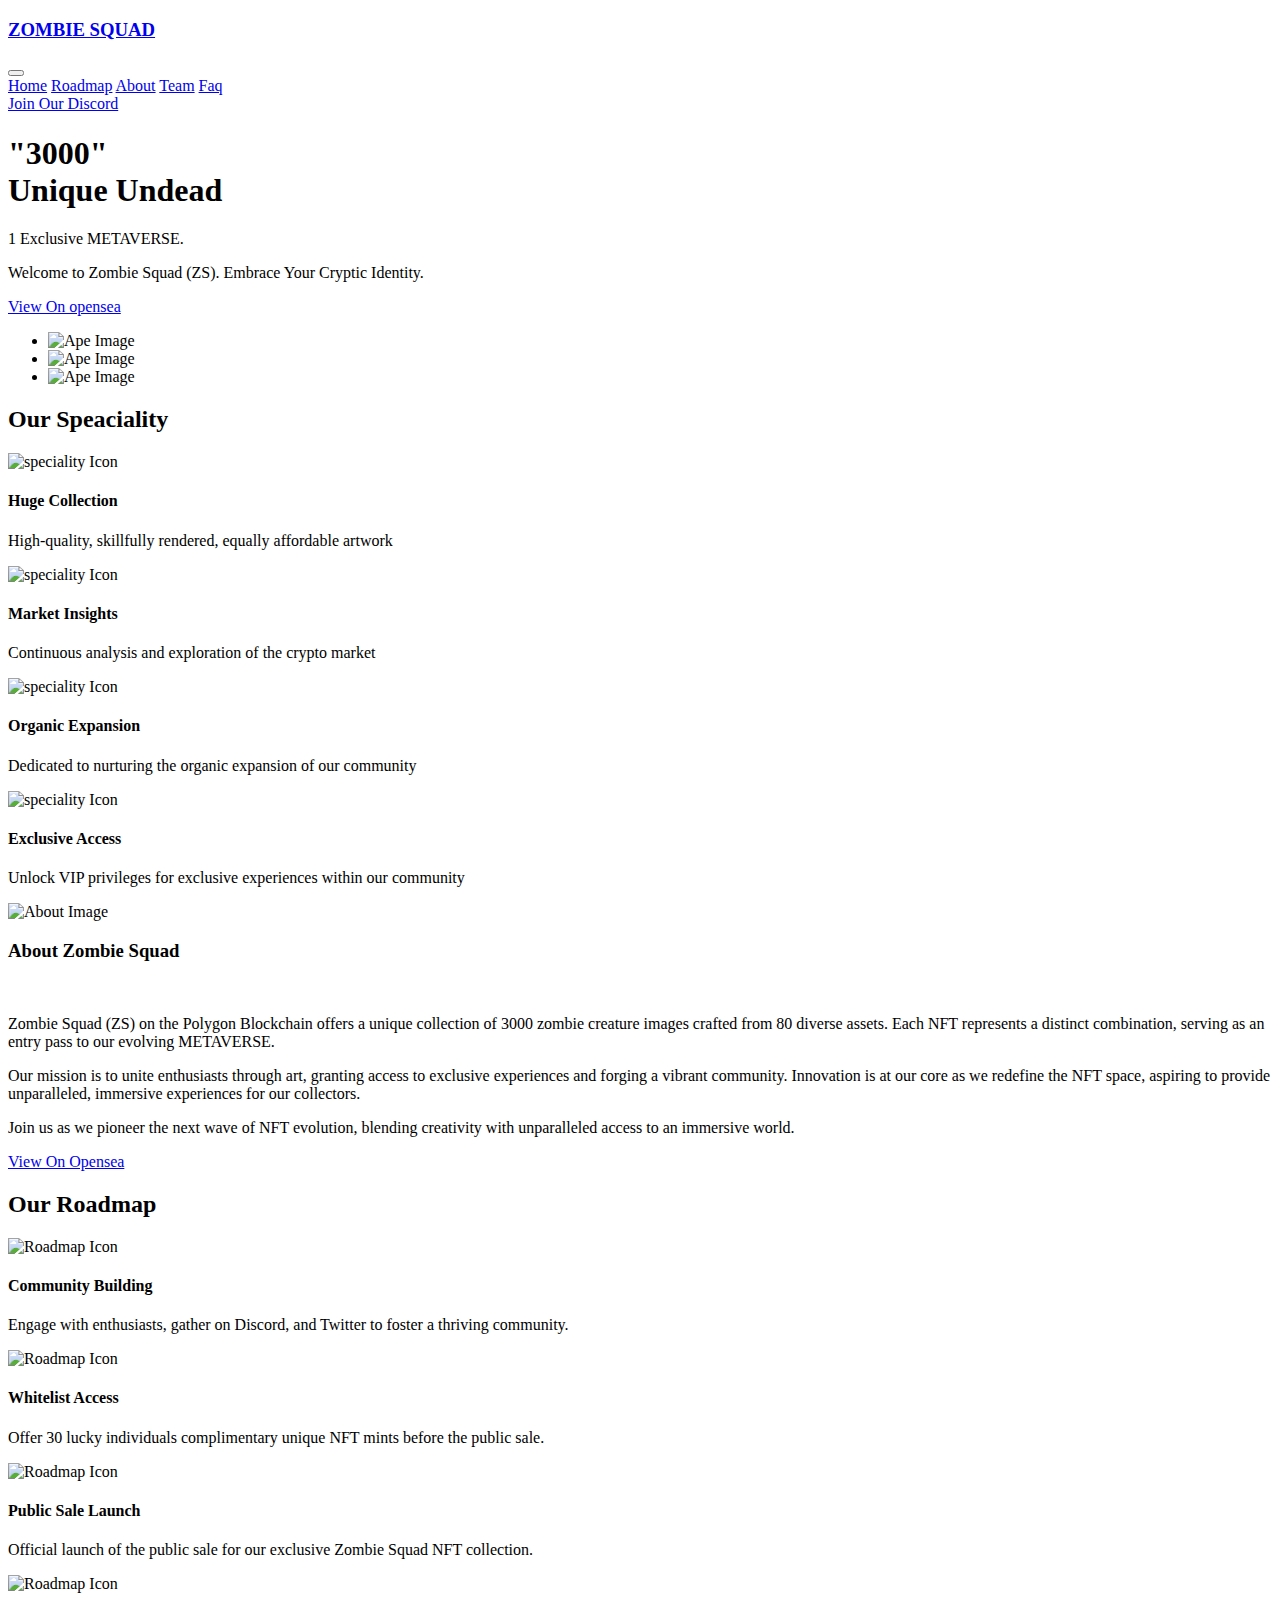
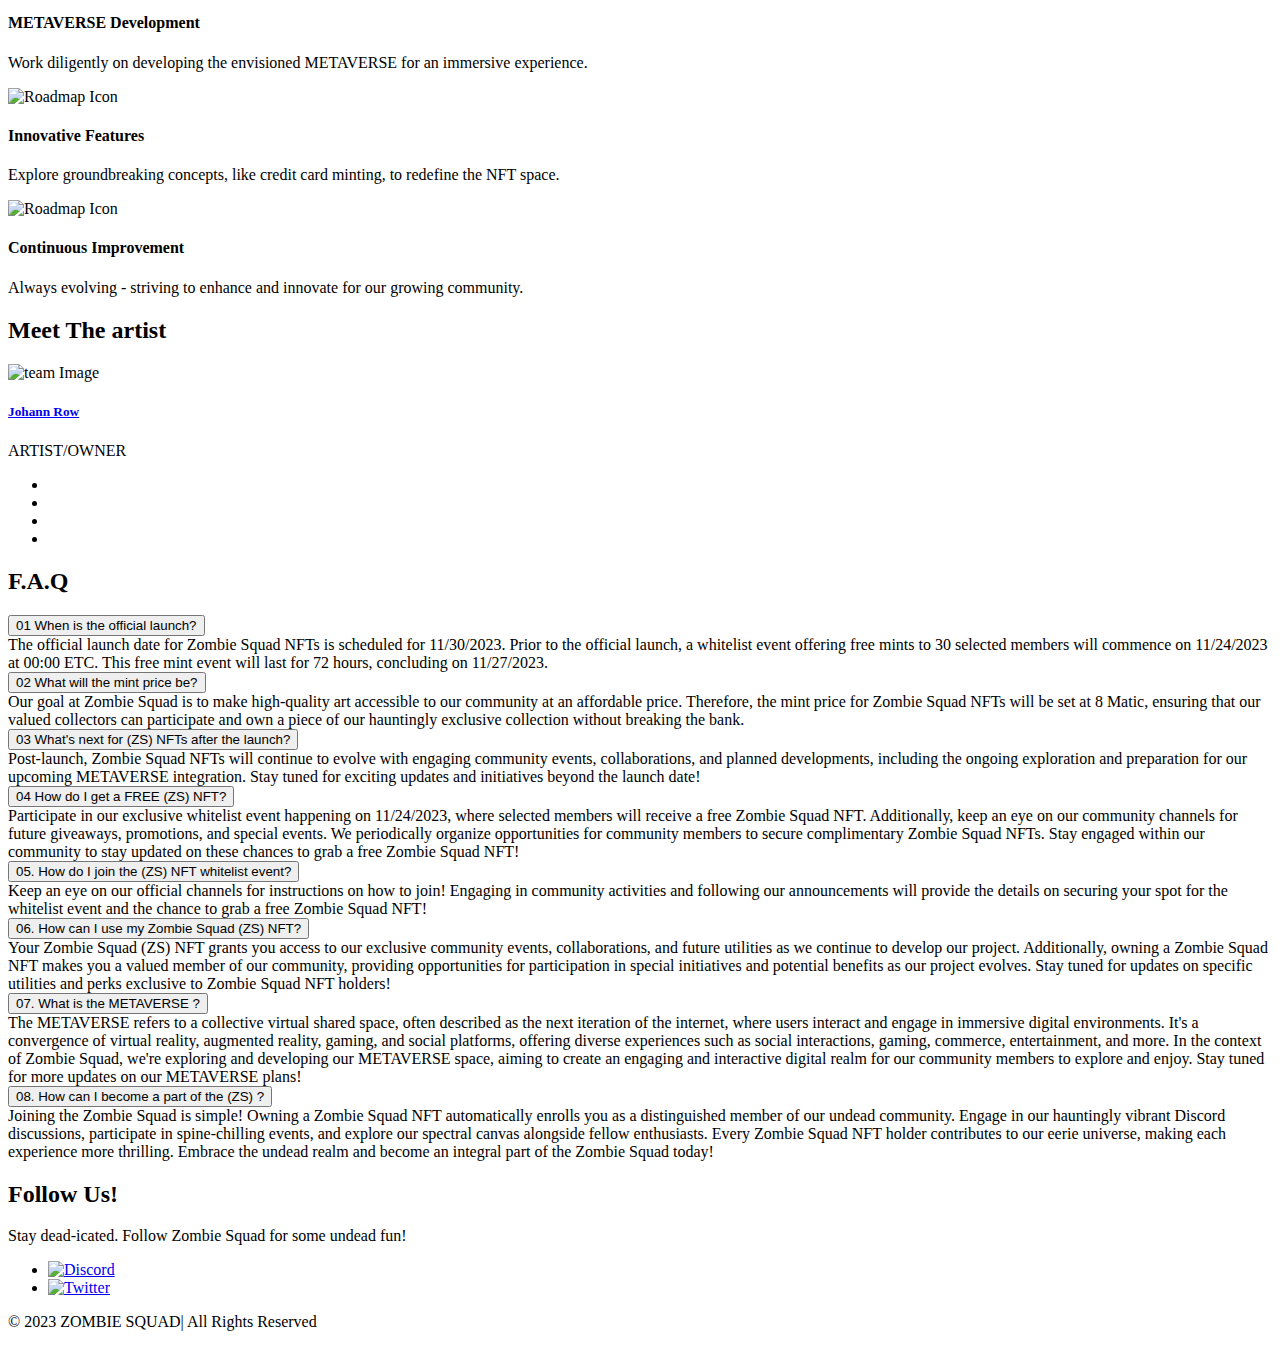
==== index.html @ a2cc2cce "Final touch" ====
<!DOCTYPE html>
<html lang="en">

<head>
    <meta charset="UTF-8">
    <meta http-equiv="X-UA-Compatible" content="IE=edge">
    <meta name="viewport" content="width=device-width, initial-scale=1.0">
    <title>Zombie Squad NFT</title>

    <link rel="shortcut icon" href="assets/images/favicon.png" type="image/x-icon">

    <link rel="stylesheet" href="assets/css/bootstrap.min.css">
    <link rel="stylesheet" href="assets/css/aos.css">
    <link rel="stylesheet" href="assets/css/all.min.css">
    <link rel="stylesheet" href="assets/css/lightcase.css">
    <link rel="stylesheet" href="assets/css/swiper-bundle.min.css">

    <!-- main css for template -->
    <link rel="stylesheet" href="assets/css/style.css">
</head>

<body>

    <!-- preloader start here -->
    <div class="preloader">
        <div class="preloader-inner">
            <div class="preloader-icon">
                <span></span>
                <span></span>
            </div>
        </div>
    </div>
	<!-- preloader ending here -->



    <!-- ================> header section start here <================== -->
    <header class="header">
        <div class="container">
            <nav class="navbar navbar-expand-xl">
                <a class="navbar-brand" href="index.html"><h3 class="text--1d text-uppercase"> <span class="color--gradient-y">ZOMBIE SQUAD</span> </h3></a>
                <button class="navbar-toggler collapsed" type="button" data-bs-toggle="collapse"
                    data-bs-target="#navbarNavAltMarkup" aria-controls="navbarNavAltMarkup" aria-expanded="false"
                    aria-label="Toggle navigation">
                    <span class="navbar-toggler--icon"></span>
                </button>
                <div class="collapse navbar-collapse justify-content-end" id="navbarNavAltMarkup">
                    <div class="navbar-nav">
                        <a class="nav-link" aria-current="page" href="#home">Home</a>
                        <a class="nav-link" href="#roadmap">Roadmap</a>
                        <a class="nav-link" href="#about">About</a>
                        <a class="nav-link" href="#team">Team</a>
                        <a class="nav-link" href="#faq">Faq</a>
                    </div>
                    <div class="social-btns">

                        <a href="https://discord.gg/PdN5gMcfRm" class="default-btn">
                            <span>Join Our Discord</span>
                        </a>
                    </div>

                </div>
            </nav>
        </div>

    </header>
    <!-- ================> header section end here <================== -->


    <!-- ================> Banner section start here <================== -->
    <section id="home" class="banner" style="background-image: url(assets/images/banner/banner-bg.jpg);">
        <div class="container">
            <div class="banner__wrapper">
                <div class="row g-5 align-items-center justify-content-center">
                    <div class="col">
                        <div class="banner__content text-center" data-aos="fade-up" data-aos-duration="2000">
                            <h1 class="text--3d text-uppercase"> <span class="color--gradient-y">"3000"</span> <br>
                                Unique Undead</h1>
                            <p>1 Exclusive METAVERSE.</p>
                             Welcome to Zombie Squad (ZS). Embrace Your Cryptic Identity.</p>

                            <a href="#" class="default-btn">View On opensea</a>
                        </div>
                    </div>
                </div>
            </div>
        </div>
        <ul class="banner__apes">
            <li class="banner__apes-item aos-init aos-animate" data-aos="fade-right" data-aos-duration="1000">
                <img src="assets/images/banner/apes/01.png" alt="Ape Image">
            </li>
            <li class="banner__apes-item aos-init aos-animate" data-aos="fade-up-right" data-aos-duration="1500">
                <img src="assets/images/banner/apes/03.png" alt="Ape Image">
            </li>
            <li class="banner__apes-item aos-init aos-animate" data-aos="fade-left" data-aos-duration="1000">
                <img src="assets/images/banner/apes/04.png" alt="Ape Image">
            </li>
        </ul>
    </section>
    <!-- ================> Banner section end here <================== -->


    <!-- ================>Speaciality section start here <================== -->
    <section class="speciality padding-top padding-bottom" id="speciality">
        <div class="container">
            <div class="section-header aos-init aos-animate" data-aos="fade-up" data-aos-duration="1000">
                <div class="section-header__content">
                    <h2> <span class="color--gradient-y"> Our Speaciality</span></h2>
                </div>
            </div>
            <div class="speciality__wrapper">
                <div class="row g-4">
                    <div class="col-xl-3 col-lg-4 col-md-6">
                        <div class="speciality__item aos-animate aos-init" data-aos="fade-left"
                            data-aos-duration="1000">
                            <div class="speciality__inner">
                                <div class="speciality__thumb">
                                    <img src="assets/images/speciality/01.png" alt="speciality Icon">
                                </div>
                                <div class="speciality__content">
                                    <h4>Huge Collection</h4>
                                    <p>High-quality, skillfully rendered, equally affordable artwork</p>
                                </div>
                            </div>
                        </div>
                    </div>
                    <div class="col-xl-3 col-lg-4 col-md-6">
                        <div class="speciality__item aos-animate aos-init" data-aos="fade-left" data-aos-duration="1000"
                            data-aos-delay="200">
                            <div class="speciality__inner">
                                <div class="speciality__thumb">
                                    <img src="assets/images/speciality/02.png" alt="speciality Icon">
                                </div>
                                <div class="speciality__content">
                                    <h4>Market Insights</h4>
                                    <p>Continuous analysis and exploration of the crypto market</p>
                                </div>
                            </div>
                        </div>
                    </div>
                    <div class="col-xl-3 col-lg-4 col-md-6">
                        <div class="speciality__item aos-animate aos-init" data-aos="fade-left" data-aos-duration="1000"
                            data-aos-delay="300">
                            <div class="speciality__inner">
                                <div class="speciality__thumb">
                                    <img src="assets/images/speciality/03.png" alt="speciality Icon">
                                </div>
                                <div class="speciality__content">
                                    <h4>Organic Expansion</h4>
                                    <p>Dedicated to nurturing the organic expansion of our community</p>
                                </div>
                            </div>
                        </div>
                    </div>
                    <div class="col-xl-3 col-lg-4 col-md-6">
                        <div class="speciality__item aos-animate aos-init" data-aos="fade-left" data-aos-duration="1000"
                            data-aos-delay="400">
                            <div class="speciality__inner">
                                <div class="speciality__thumb">
                                    <img src="assets/images/speciality/04.png" alt="speciality Icon">
                                </div>
                                <div class="speciality__content">
                                    <h4>Exclusive Access</h4>
                                    <p>Unlock VIP privileges for exclusive experiences within our community</p>
                                </div>
                            </div>
                        </div>
                    </div>
                </div>
            </div>
        </div>
    </section>
    <!-- ================>Speacility section end here <================== -->



    <!-- ================> About section start here <================== -->
    <section id="about" class="about padding-bottom padding-top bg--cover"
        style="background-image:url(assets/images/about/bg.jpg)">
        <div class="container">
            <div class="about__wrapper">
                <div class="row g-5 align-items-center">
                    <div class="col-lg-6">
                        <div class="about__thumb">
                            <img src="assets/images/about/01.png" alt="About Image">
                        </div>
                    </div>
                    <div class="col-lg-6">
                        <div class="about__content">
                            <h3><span class="color--gradient-y"> About Zombie Squad</span></h3>
                            <br>
                            <p>Zombie Squad (ZS) on the Polygon Blockchain offers a unique collection of 3000 zombie creature images crafted from 80 diverse assets. Each NFT represents a distinct combination, serving as an entry pass to our evolving METAVERSE. </p>
                            <p> Our mission is to unite enthusiasts through art, granting access to exclusive experiences and forging a vibrant community. Innovation is at our core as we redefine the NFT space, aspiring to provide unparalleled, immersive experiences for our collectors.</p>
                            <p class="mb-5"> Join us as we pioneer the next wave of NFT evolution, blending creativity with unparalleled access to an immersive world.</p>
                            <a href="#" class="default-btn"><span>View On Opensea</span></a>
                        </div>
                    </div>
                </div>
            </div>
        </div>
    </section>
    <!-- ================> About section end here <================== -->



    <!-- ================>Roadmap section start here <================== -->
    <section class="roadmap padding-top padding-bottom" id="roadmap">
        <div class="container">
            <div class="section-header aos-init aos-animate" data-aos="fade-up" data-aos-duration="1000">
                <div class="section-header__content">
                    <h2> <span class="color--gradient-y">Our Roadmap</span> </h2>
                </div>

            </div>
            <div class="roadmap__wrapper">
                <div class="row g-4">
                    <div class="col-lg-4 col-md-6">
                        <div class="roadmap__item aos-animate aos-init" data-aos="fade-left" data-aos-duration="1000">
                            <div class="roadmap__inner">
                                <div class="roadmap__thumb">
                                    <img src="assets/images/roadmap/01.png" alt="Roadmap Icon">
                                </div>
                                <div class="roadmap__content">
                                    <h4>Community Building</h4>
                                    <p>Engage with enthusiasts, gather on Discord, and Twitter to foster a thriving community.</p>
                                </div>
                            </div>
                        </div>
                    </div>
                    <div class="col-lg-4 col-md-6">
                        <div class="roadmap__item aos-animate aos-init" data-aos="fade-left" data-aos-duration="1000"
                            data-aos-delay="400">
                            <div class="roadmap__inner">
                                <div class="roadmap__thumb">
                                    <img src="assets/images/roadmap/02.png" alt="Roadmap Icon">
                                </div>
                                <div class="roadmap__content">
                                    <h4>Whitelist Access</h4>
                                    <p>Offer 30 lucky individuals complimentary unique NFT mints before the public sale.</p>
                                </div>
                            </div>
                        </div>
                    </div>
                    <div class="col-lg-4 col-md-6">
                        <div class="roadmap__item aos-animate aos-init" data-aos="fade-left" data-aos-duration="1000"
                            data-aos-delay="800">
                            <div class="roadmap__inner">
                                <div class="roadmap__thumb">
                                    <img src="assets/images/roadmap/03.png" alt="Roadmap Icon">
                                </div>
                                <div class="roadmap__content">
                                    <h4>Public Sale Launch</h4>
                                    <p>Official launch of the public sale for our exclusive Zombie Squad NFT collection.</p>
                                </div>
                            </div>
                        </div>
                    </div>

                    <div class="col-lg-4 col-md-6">
                        <div class="roadmap__item aos-animate aos-init" data-aos="fade-up" data-aos-duration="1000">
                            <div class="roadmap__inner">
                                <div class="roadmap__thumb">
                                    <img src="assets/images/roadmap/04.png" alt="Roadmap Icon">
                                </div>
                                <div class="roadmap__content">
                                    <h4>METAVERSE Development</h4>
                                    <p>Work diligently on developing the envisioned METAVERSE for an immersive experience.</p>
                                </div>
                            </div>
                        </div>
                    </div>
                    <div class="col-lg-4 col-md-6">
                        <div class="roadmap__item aos-animate aos-init" data-aos="fade-up" data-aos-duration="1000"
                            data-aos-delay="400">
                            <div class="roadmap__inner">
                                <div class="roadmap__thumb">
                                    <img src="assets/images/roadmap/05.png" alt="Roadmap Icon">
                                </div>
                                <div class="roadmap__content">
                                    <h4>Innovative Features</h4>
                                    <p>Explore groundbreaking concepts, like credit card minting, to redefine the NFT space.</p>
                                </div>
                            </div>
                        </div>
                    </div>
                    <div class="col-lg-4 col-md-6">
                        <div class="roadmap__item aos-animate aos-init" data-aos="fade-up" data-aos-duration="1000"
                            data-aos-delay="800">
                            <div class="roadmap__inner">
                                <div class="roadmap__thumb">
                                    <img src="assets/images/roadmap/06.png" alt="Roadmap Icon">
                                </div>
                                <div class="roadmap__content">
                                    <h4>Continuous Improvement</h4>
                                    <p>Always evolving - striving to enhance and innovate for our growing community.</p>
                                </div>
                            </div>
                        </div>
                    </div>
                </div>
            </div>
        </div>
    </section>
    <!-- ================>Roadmap section end here <================== -->



    <!-- ================> Collection section start here <================== -->
   
    <!-- ================> Collection section end here <================== -->




    <!-- ================>Team section start here <================== -->
    <section class="team padding-top padding-bottom" id="team">
        <div class="container">
            <div class="section-header aos-init aos-animate" data-aos="fade-up" data-aos-duration="1000">
                <div class="section-header__content">
                    <h2> <span class="color--gradient-y"> Meet The artist</span></h2>
                </div>
            </div>
            <div class="team__wrapper">
                <div class="row justify-content-center row-cols-1 row-cols-sm-2 row-cols-lg-3 row-cols-xl-4 g-4">
                    <div class="col">
                        <div class="team__item" data-aos="flip-right" data-aos-duration="1000">
                            <div class="team__inner">
                                <div class="team__thumb">
                                    <img src="assets/images/team/01.png" alt="team Image">
                                </div>
                                <div class="team__content">
                                    <h5><a href="#">Johann Row</a></h5>
                                    <p>ARTIST/OWNER</p>
                                    <ul class="social">
                                        <li><a href="#" class="social__link"><i class="fa-brands fa-twitter"></i></a>
                                        </li>
                                        <li><a href="#" class="social__link"><i class="fa-brands fa-github"></i></a>
                                        </li>
                                        <li><a href="#" class="social__link"><i class="fa-brands fa-twitch"></i></a>
                                        </li>
                                        <li><a href="#" class="social__link"><i
                                                    class="fa-brands fa-reddit-alien"></i></a>
                                        </li>
                                    </ul>
                                </div>
                            </div>
                        </div>
                    </div>
                    
                    </div>
                </div>
            </div>
        </div>
    </section>
    <!-- ================>Team section end here <================== -->



    <!-- ================FAQ section start here <================== -->
    <section id="faq" class="faq padding-top padding-bottom bg--cover"
        style="background-image: url(assets/images/faq/bg.jpg);">
        <div class="container">
            <div class="section-header aos-init aos-animate" data-aos="fade-up" data-aos-duration="1000">
                <div class="section-header__content">
                    <h2> <span class="color--gradient-y"> F.A.Q </span></h2>
                </div>
            </div>
            <div class="faq__wrapper">
                <div class="row align-items-center g-3">
                    <div class="col-lg-6">
                        <div class="accordion" id="faqAccordion1">
                            <div class="row g-3">
                                <div class="col-12">
                                    <div class="accordion__item" data-aos="fade-up" data-aos-duration="1000">
                                        <div class="accordion__header" id="faq1">
                                            <button class="accordion__button collapsed" type="button"
                                                data-bs-toggle="collapse" data-bs-target="#faqBody1"
                                                aria-expanded="false" aria-controls="faqBody1">
                                                01
                                                When is the official launch? <span class="plus-icon"></span>
                                            </button>
                                        </div>
                                        <div id="faqBody1" class="accordion-collapse collapse" aria-labelledby="faq1"
                                            data-bs-parent="#faqAccordion1">
                                            <div class="accordion__body">
                                                The official launch date for Zombie Squad NFTs is scheduled for 11/30/2023. Prior to the official launch, a whitelist event offering free mints to 30 selected members will commence on 11/24/2023 at 00:00 ETC. This free mint event will last for 72 hours, concluding on 11/27/2023. 
                                            </div>
                                        </div>
                                    </div>
                                </div>
                                <div class="col-12">
                                    <div class="accordion__item" data-aos="fade-up" data-aos-duration="1100">
                                        <div class="accordion__header" id="faq2">
                                            <button class="accordion__button" type="button" data-bs-toggle="collapse"
                                                data-bs-target="#faqBody2" aria-expanded="true"
                                                aria-controls="faqBody2">
                                                02
                                                What will the mint price be? <span class="plus-icon"></span>
                                            </button>
                                        </div>
                                        <div id="faqBody2" class="accordion-collapse collapse show"
                                            aria-labelledby="faq2" data-bs-parent="#faqAccordion1">
                                            <div class="accordion__body">
                                                Our goal at Zombie Squad is to make high-quality art accessible to our community at an affordable price. Therefore, the mint price for Zombie Squad NFTs will be set at 8 Matic, ensuring that our valued collectors can participate and own a piece of our hauntingly exclusive collection without breaking the bank.
                                            </div>
                                        </div>
                                    </div>
                                </div>
                                <div class="col-12">
                                    <div class="accordion__item" data-aos="fade-up" data-aos-duration="1200">
                                        <div class="accordion__header" id="faq3">
                                            <button class="accordion__button collapsed" type="button"
                                                data-bs-toggle="collapse" data-bs-target="#faqBody3"
                                                aria-expanded="false" aria-controls="faqBody3">
                                                03
                                                What's next for (ZS) NFTs after the launch?<span class="plus-icon"></span>
                                            </button>
                                        </div>
                                        <div id="faqBody3" class="accordion-collapse collapse" aria-labelledby="faq3"
                                            data-bs-parent="#faqAccordion1">
                                            <div class="accordion__body">
                                                Post-launch, Zombie Squad NFTs will continue to evolve with engaging community events, collaborations, and planned developments, including the ongoing exploration and preparation for our upcoming METAVERSE integration. Stay tuned for exciting updates and initiatives beyond the launch date!
                                            </div>
                                        </div>
                                    </div>
                                </div>
                                <div class="col-12">
                                    <div class="accordion__item" data-aos="fade-up" data-aos-duration="1300">
                                        <div class="accordion__header" id="faq4">
                                            <button class="accordion__button collapsed" type="button"
                                                data-bs-toggle="collapse" data-bs-target="#faqBody4"
                                                aria-expanded="false" aria-controls="faqBody4">
                                                04
                                                How do I get a FREE (ZS) NFT?<span class="plus-icon"></span>
                                            </button>
                                        </div>
                                        <div id="faqBody4" class="accordion-collapse collapse" aria-labelledby="faq4"
                                            data-bs-parent="#faqAccordion1">
                                            <div class="accordion__body">
                                                Participate in our exclusive whitelist event happening on 11/24/2023, where selected members will receive a free Zombie Squad NFT. Additionally, keep an eye on our community channels for future giveaways, promotions, and special events. We periodically organize opportunities for community members to secure complimentary Zombie Squad NFTs. Stay engaged within our community to stay updated on these chances to grab a free Zombie Squad NFT!
                                            </div>
                                        </div>
                                    </div>
                                </div>
                            </div>
                        </div>
                    </div>
                    <div class="col-lg-6">
                        <div class="accordion" id="faqAccordion1-two">
                            <div class="row g-3">
                                <div class="col-12">
                                    <div class="accordion__item" data-aos="fade-up" data-aos-duration="1000">
                                        <div class="accordion__header" id="faq1-two">
                                            <button class="accordion__button collapsed" type="button"
                                                data-bs-toggle="collapse" data-bs-target="#faqBody1-two"
                                                aria-expanded="false" aria-controls="faqBody1-two">
                                                05.  How do I join the (ZS) NFT whitelist event? <span class="plus-icon"></span>
                                            </button>
                                        </div>
                                        <div id="faqBody1-two" class="accordion-collapse collapse"
                                            aria-labelledby="faq1-two" data-bs-parent="#faqAccordion1-two">
                                            <div class="accordion__body">
                                                Keep an eye on our official channels for instructions on how to join! Engaging in community activities and following our announcements will provide the details on securing your spot for the whitelist event and the chance to grab a free Zombie Squad NFT!                                            </div>
                                        </div>
                                    </div>
                                </div>
                                <div class="col-12">
                                    <div class="accordion__item" data-aos="fade-up" data-aos-duration="1100">
                                        <div class="accordion__header" id="faq2-two">
                                            <button class="accordion__button" type="button" data-bs-toggle="collapse"
                                                data-bs-target="#faqBody2-two" aria-expanded="true"
                                                aria-controls="faqBody2-two">
                                                06. How can I use my Zombie Squad (ZS) NFT? <span class="plus-icon"></span>
                                            </button>
                                        </div>
                                        <div id="faqBody2-two" class="accordion-collapse collapse show"
                                            aria-labelledby="faq2-two" data-bs-parent="#faqAccordion1-two">
                                            <div class="accordion__body">
                                                Your Zombie Squad (ZS) NFT grants you access to our exclusive community events, collaborations, and future utilities as we continue to develop our project. Additionally, owning a Zombie Squad NFT makes you a valued member of our community, providing opportunities for participation in special initiatives and potential benefits as our project evolves. Stay tuned for updates on specific utilities and perks exclusive to Zombie Squad NFT holders!                                            </div>
                                        </div>
                                    </div>
                                </div>
                                <div class="col-12">
                                    <div class="accordion__item" data-aos="fade-up" data-aos-duration="1200">
                                        <div class="accordion__header" id="faq3-two">
                                            <button class="accordion__button collapsed" type="button"
                                                data-bs-toggle="collapse" data-bs-target="#faqBody3-two"
                                                aria-expanded="false" aria-controls="faqBody3-two">
                                                07. What is the METAVERSE ?<span class="plus-icon"></span>
                                            </button>
                                        </div>
                                        <div id="faqBody3-two" class="accordion-collapse collapse"
                                            aria-labelledby="faq3-two" data-bs-parent="#faqAccordion1-two">
                                            <div class="accordion__body">
                                                The METAVERSE refers to a collective virtual shared space, often described as the next iteration of the internet, where users interact and engage in immersive digital environments. It's a convergence of virtual reality, augmented reality, gaming, and social platforms, offering diverse experiences such as social interactions, gaming, commerce, entertainment, and more. In the context of Zombie Squad, we're exploring and developing our METAVERSE space, aiming to create an engaging and interactive digital realm for our community members to explore and enjoy. Stay tuned for more updates on our METAVERSE plans!                                            </div>
                                        </div>
                                    </div>
                                </div>
                                <div class="col-12">
                                    <div class="accordion__item" data-aos="fade-up" data-aos-duration="1300">
                                        <div class="accordion__header" id="faq4-two">
                                            <button class="accordion__button collapsed" type="button"
                                                data-bs-toggle="collapse" data-bs-target="#faqBody4-two"
                                                aria-expanded="false" aria-controls="faqBody4-two">
                                                08. How can I become a part of the (ZS) ?
                                                <span class="plus-icon"></span>
                                            </button>
                                        </div>
                                        <div id="faqBody4-two" class="accordion-collapse collapse"
                                            aria-labelledby="faq4-two" data-bs-parent="#faqAccordion1-two">
                                            <div class="accordion__body">
                                                Joining the Zombie Squad is simple! Owning a Zombie Squad NFT automatically enrolls you as a distinguished member of our undead community. Engage in our hauntingly vibrant Discord discussions, participate in spine-chilling events, and explore our spectral canvas alongside fellow enthusiasts. Every Zombie Squad NFT holder contributes to our eerie universe, making each experience more thrilling. Embrace the undead realm and become an integral part of the Zombie Squad today!                                            </div>
                                        </div>
                                    </div>
                                </div>
                            </div>
                        </div>
                    </div>
                </div>
            </div>
        </div>
    </section>
    <!-- ================FAQ section end here <================== -->




    <!-- ================Blog section start here <================== -->
 
    <!-- ================Blog section end here <================== -->



    <!-- ================>Community section start here <================== -->

    <!-- ================>Community section end here <================== -->




    <!-- ================> Footer section start here <================== -->
    <footer class="footer">
        <div class="footer__wrapper padding-top padding-bottom aos-animate aos-ini" data-aos="fade-up"
            data-aos-duration="1000">
            <div class="container">
                <div class="footer__content text-center t">
                    <h2 class="color--gradient-y">Follow Us!</h2>
                    <p>Stay dead-icated. Follow Zombie Squad for some undead fun!</p>
                    <ul class="social justify-content-center">
                        <li class="social__item">
                            <a href="https://discord.gg/PdN5gMcfRm" class="social__link"><img src="assets/images/social/discord.png"
                                    alt="Discord"></a>
                        </li>
                        <li class="social__item">
                            <a href="https://twitter.com/zombiesquadnft" class="social__link"><img src="assets/images/social/twitter.png"
                                    alt="Twitter"></a>
                        </li>
                    
                    </ul>
                </div>
            </div>
        </div>
        <div class="footer__copyright">
            <div class="container">
                <div class="text-center py-4">
                    <p class=" mb-0">© 2023 ZOMBIE SQUAD| All Rights Reserved</p>
                </div>
            </div>
        </div>
    </footer>
    <!-- ================> Footer section end here <================== -->

    <!-- vendor plugins -->
    <script src="assets/js/jquery-3.6.0.min.js"></script>
    <script src="assets/js/bootstrap.bundle.min.js"></script>
    <script src="assets/js/all.min.js"></script>
    <script src="assets/js/swiper-bundle.min.js"></script>
    <script src="assets/js/aos.js"></script>
    <script src="assets/js/lightcase.js"></script>
    <script src="assets/js/countdown.min.js"></script>
    <script src="assets/js/custom.js"></script>
</body>

</html>
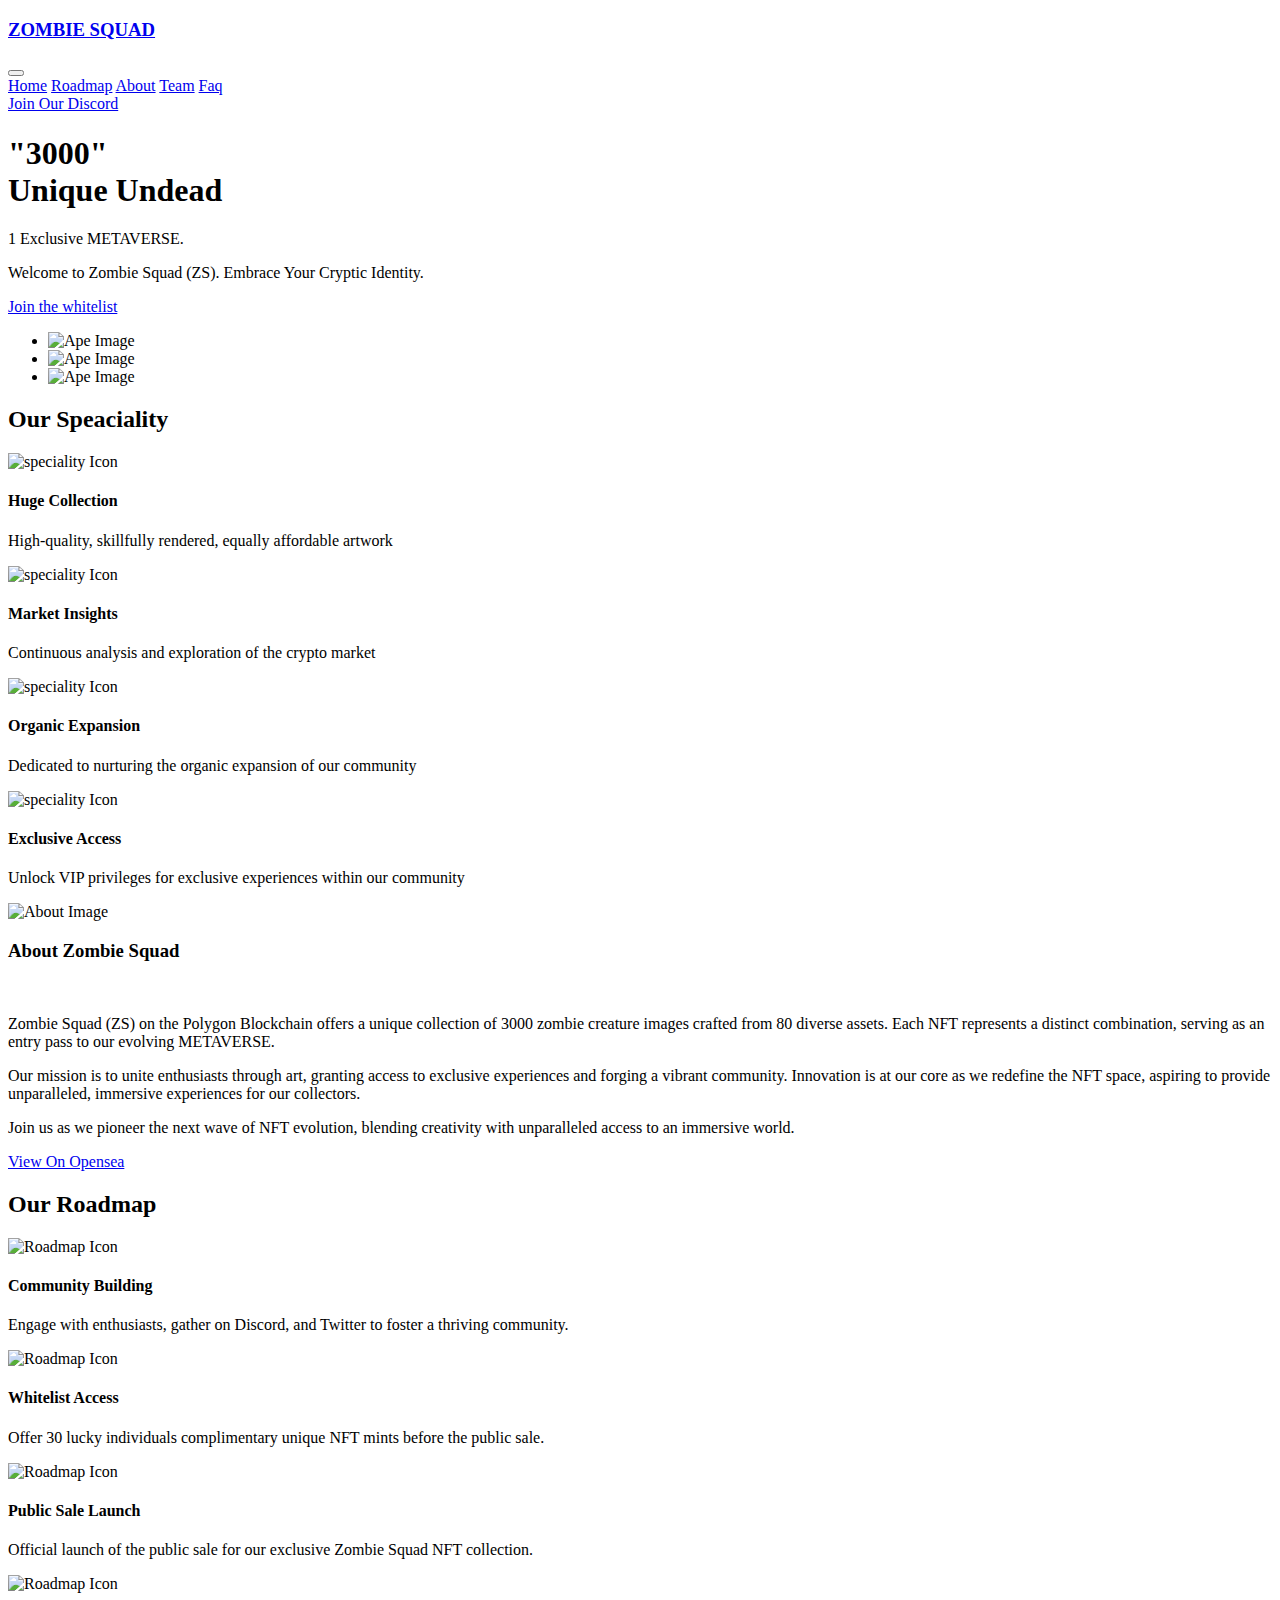
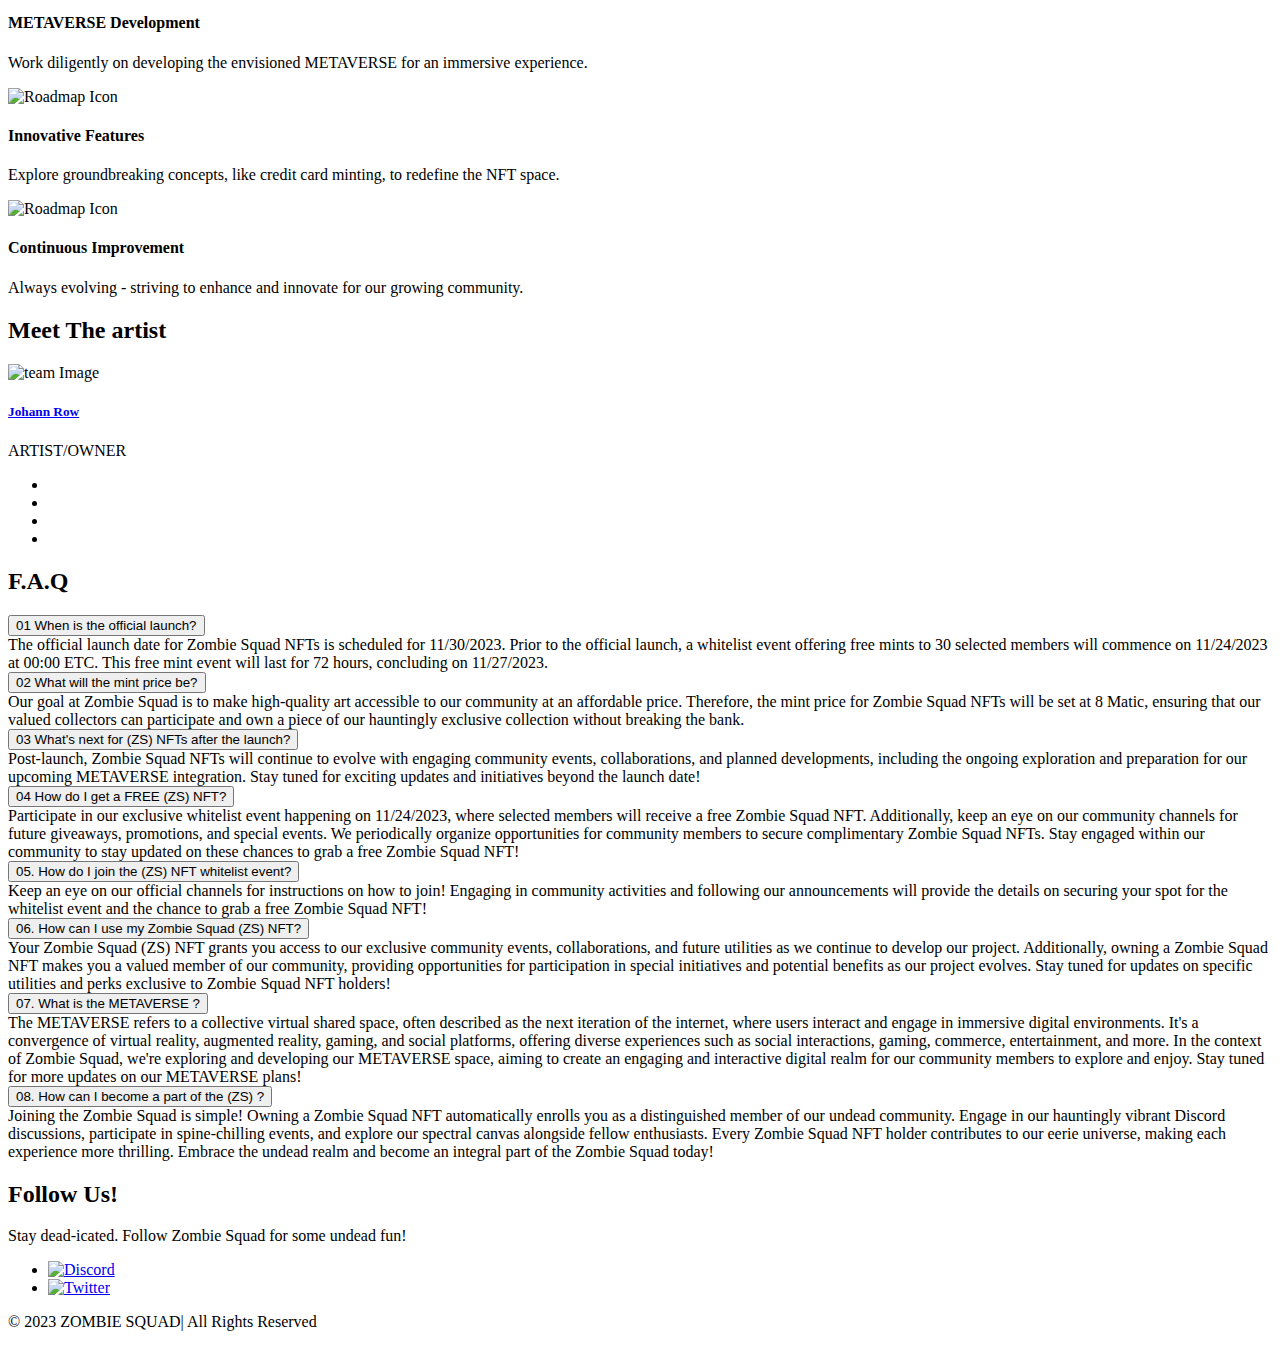
==== commit c13c3e4d: "Update index.html" ====
--- a/index.html
+++ b/index.html
@@ -79,7 +79,7 @@
                             <p>1 Exclusive METAVERSE.</p>
                              Welcome to Zombie Squad (ZS). Embrace Your Cryptic Identity.</p>
 
-                            <a href="#" class="default-btn">View On opensea</a>
+                            <a href="#" class="default-btn">Join the whitelist</a>
                         </div>
                     </div>
                 </div>
